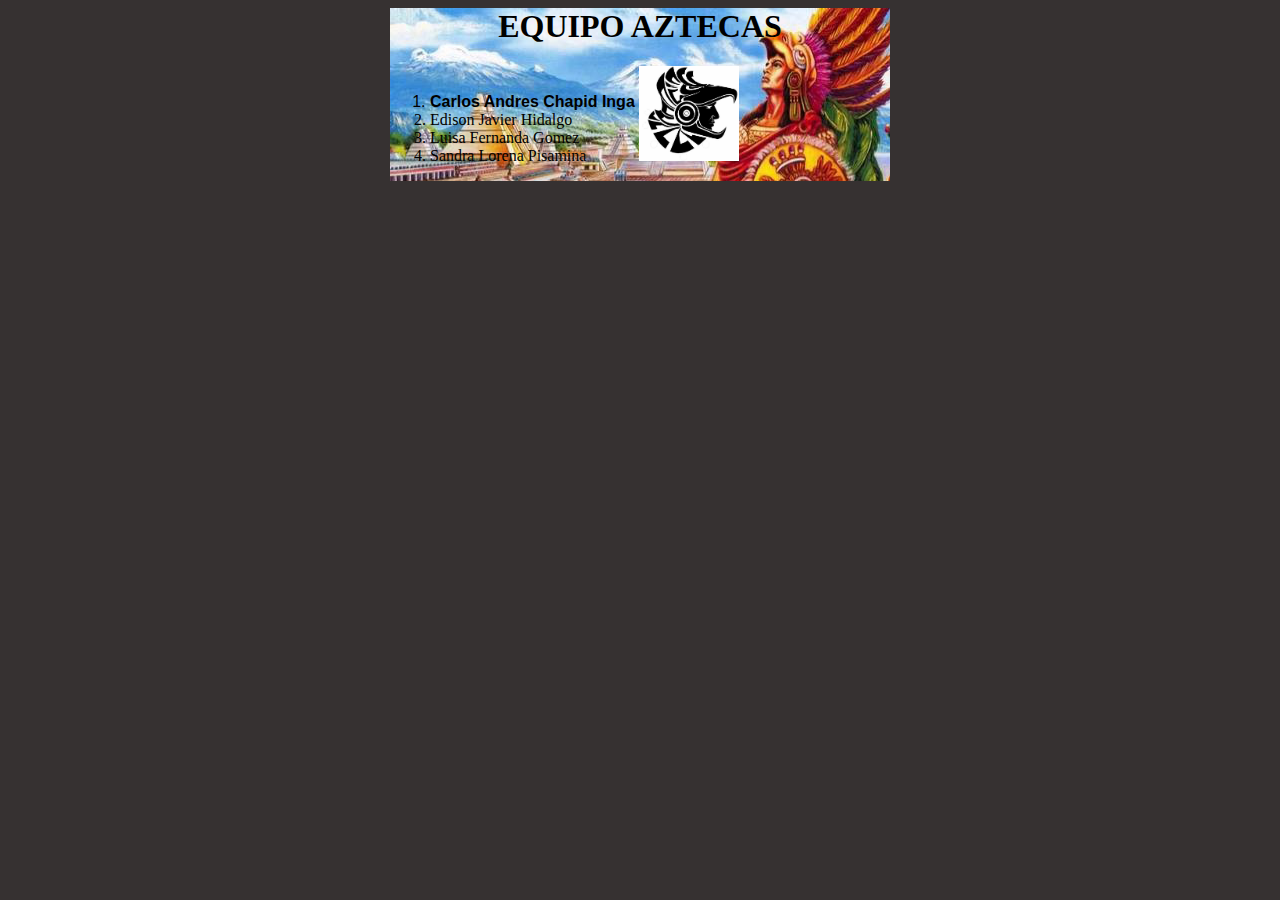
==== pagina/index.html @ e9a7d9ff "Creacion de la página" ====
<html>

<head>

    <title>Equipo - AZTECAS</title>
    <link rel="stylesheet" href="stilos.css">
</head>

<body>
    <div class="tarjeta">


        <div>
            <h1 class="equipo">EQUIPO AZTECAS</h1>
        </div>
        <div class="bloque">
            <ol>
                <li class="lider-n">
                    <b>Carlos Andres Chapid Inga</b>
                </li>
                <li>Edison Javier Hidalgo</li>
                <li>Luisa Fernanda Gomez</li>
                <li>Sandra Lorena Pisamina</li>
            </ol>
        </div>
        <div class="bloque">
            <img class="logo" src="logo.jpg" alt="">
        </div>

    </div>
</body>

</html>
---- pagina/stilos.css ----
.lider-n {
    font-family: 'Gill Sans', 'Gill Sans MT', Calibri, 'Trebuchet MS', sans-serif;
    font-style: initial;
}

.tarjeta {
    width: 500px;
    margin: auto;
    background-image: url(Imperio-Azteca.jpg);
    background-repeat: no-repeat;
}

.equipo {
    text-align: center
}

body {
    background-color: #363131;
}

.bloque {
    display: inline-block;
}

.logo {
    width: 100px;
}
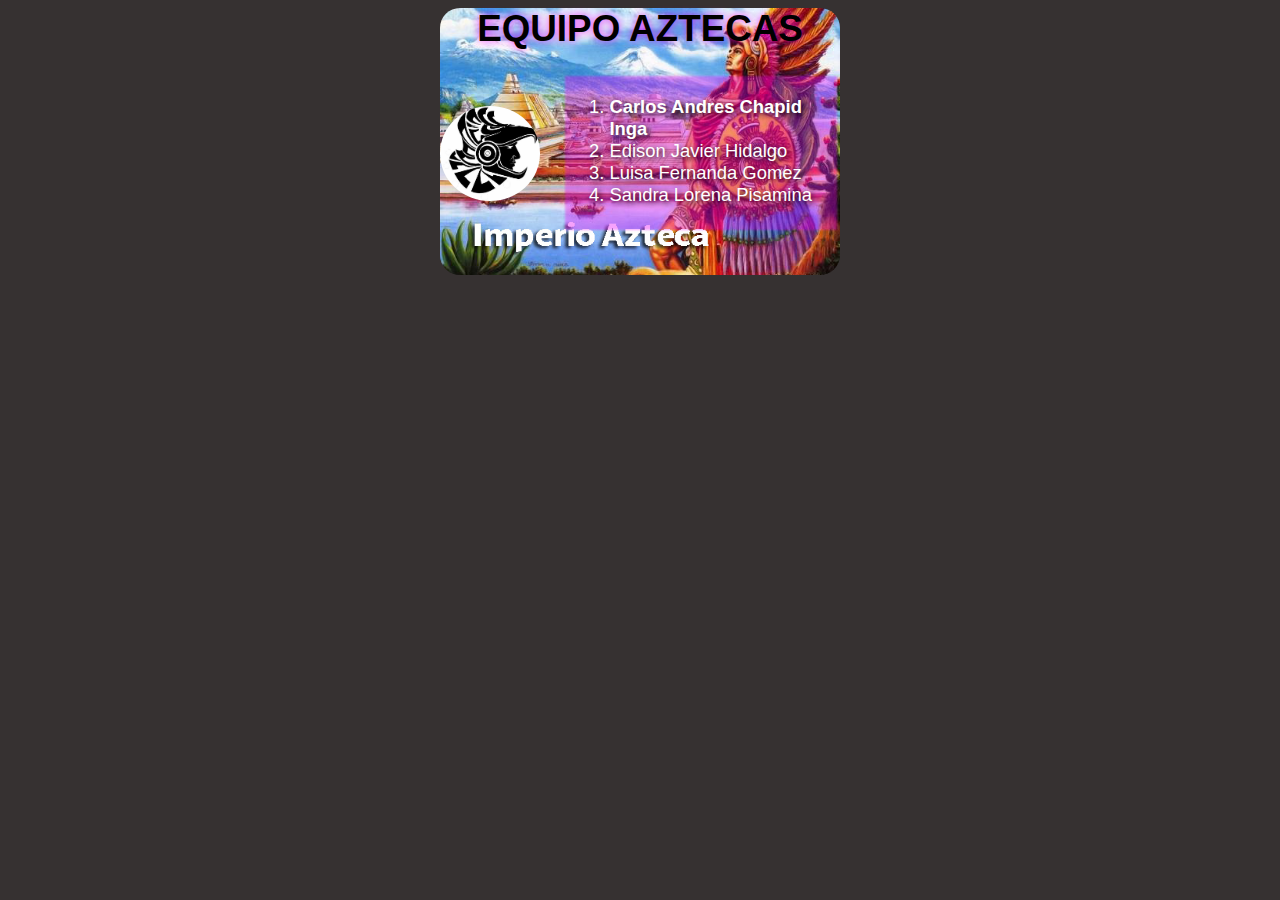
==== commit cea4ec49: "Modificación de los estilos de la tarjeta" ====
--- a/pagina/index.html
+++ b/pagina/index.html
@@ -8,12 +8,13 @@
 
 <body>
     <div class="tarjeta">
-
-
         <div>
             <h1 class="equipo">EQUIPO AZTECAS</h1>
         </div>
-        <div class="bloque">
+        <div class="bloque bq-2">
+            <img class="logo" src="logo.jpg" alt="">
+        </div>
+        <div class="bloque bq-1">
             <ol>
                 <li class="lider-n">
                     <b>Carlos Andres Chapid Inga</b>
@@ -23,9 +24,6 @@
                 <li>Sandra Lorena Pisamina</li>
             </ol>
         </div>
-        <div class="bloque">
-            <img class="logo" src="logo.jpg" alt="">
-        </div>
 
     </div>
 </body>
--- a/pagina/stilos.css
+++ b/pagina/stilos.css
@@ -1,27 +1,48 @@
-.lider-n {
-    font-family: 'Gill Sans', 'Gill Sans MT', Calibri, 'Trebuchet MS', sans-serif;
-    font-style: initial;
-}
-
 .tarjeta {
-    width: 500px;
+    width: 400;
+    height: 267;
+    /* width: 520px;
+    height: 348px; */
     margin: auto;
     background-image: url(Imperio-Azteca.jpg);
     background-repeat: no-repeat;
+    background-size: 100% 100%;
+    border-radius: 20px;
 }
 
 .equipo {
-    text-align: center
+    text-align: center;
+    font-size: 2.3em;
+    text-shadow: 0px 0px 8px#ea00fbcb;
 }
 
 body {
+    font-family: 'Gill Sans', 'Gill Sans MT', Calibri, 'Trebuchet MS', sans-serif;
     background-color: #363131;
+    text-shadow: 2px 2px 6px #000000;
 }
 
 .bloque {
     display: inline-block;
 }
 
+.bq-1 {
+    width: 65%;
+    margin: 5px;
+    background-color: #eb00fb5c;
+    box-shadow: 2px 2px 2px 6px #eb00fb5c;
+}
+
+.bq-2 {
+    width: 30%;
+}
+
 .logo {
     width: 100px;
+    border-radius: 50%;
+}
+
+li {
+    font-size: 1.15em;
+    color: #ffffff;
 }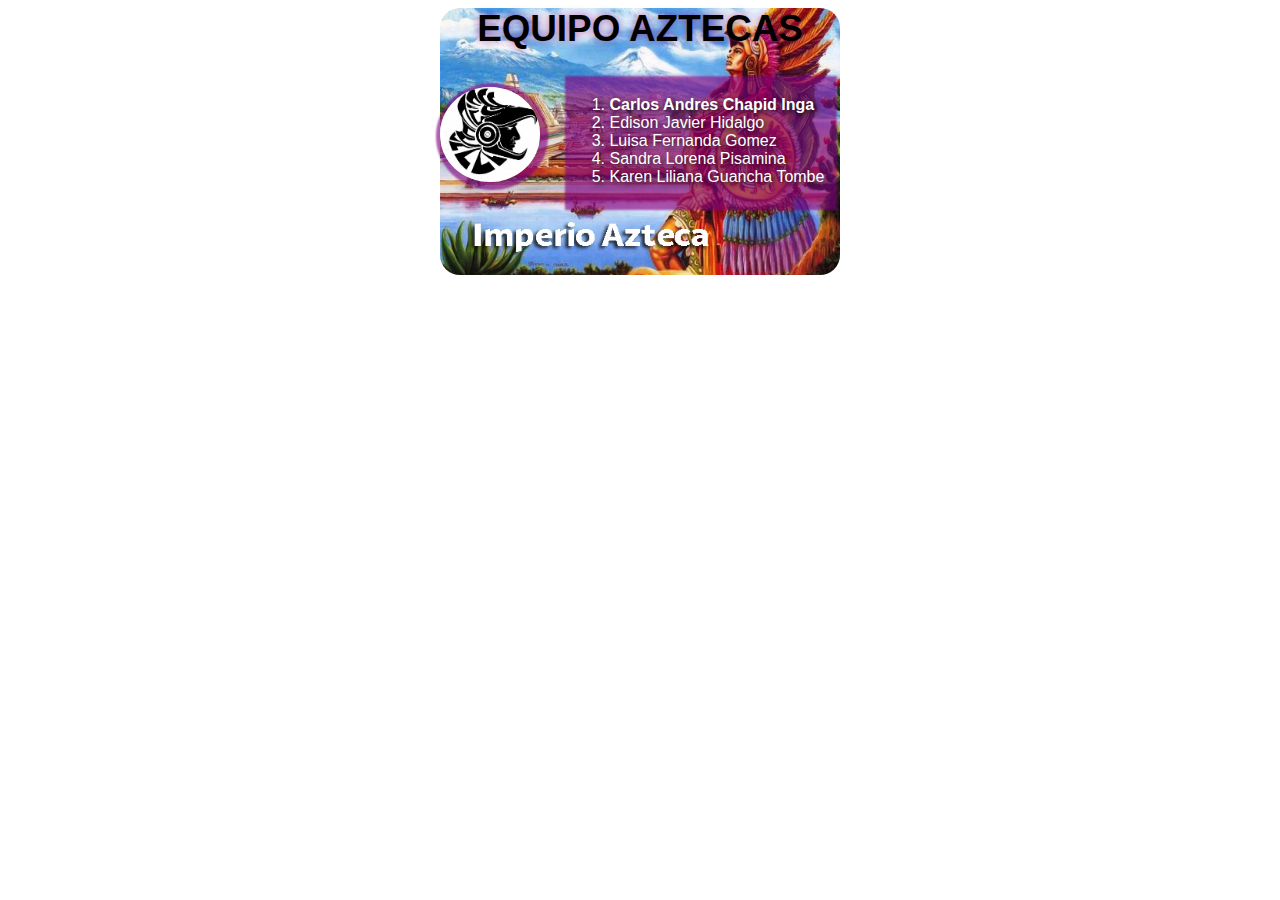
==== commit fc0e11ae: "Actualizacion Carlos" ====
--- a/pagina/index.html
+++ b/pagina/index.html
@@ -22,6 +22,8 @@
                 <li>Edison Javier Hidalgo</li>
                 <li>Luisa Fernanda Gomez</li>
                 <li>Sandra Lorena Pisamina</li>
+                <li>Karen Liliana Guancha Tombe</li>
+
             </ol>
         </div>
 
--- a/pagina/stilos.css
+++ b/pagina/stilos.css
@@ -1,6 +1,10 @@
+:root {
+    --color-purple: rgba(128, 0, 128, 0.63);
+}
+
 .tarjeta {
-    width: 400;
-    height: 267;
+    width: 400px;
+    height: 267px;
     /* width: 520px;
     height: 348px; */
     margin: auto;
@@ -13,12 +17,14 @@
 .equipo {
     text-align: center;
     font-size: 2.3em;
-    text-shadow: 0px 0px 8px#ea00fbcb;
+    text-shadow: 0px 0px 8px var(--color-purple);
 }
 
 body {
     font-family: 'Gill Sans', 'Gill Sans MT', Calibri, 'Trebuchet MS', sans-serif;
-    background-color: #363131;
+    /* background-color: #363131; */
+    background-color: transparent;
+    
     text-shadow: 2px 2px 6px #000000;
 }
 
@@ -29,8 +35,8 @@
 .bq-1 {
     width: 65%;
     margin: 5px;
-    background-color: #eb00fb5c;
-    box-shadow: 2px 2px 2px 6px #eb00fb5c;
+    background-color: var(--color-purple);
+    box-shadow: 2px 2px 2px 6px var(--color-purple);
 }
 
 .bq-2 {
@@ -40,9 +46,10 @@
 .logo {
     width: 100px;
     border-radius: 50%;
+    box-shadow: 2px 2px 2px 6px var(--color-purple);
 }
 
 li {
-    font-size: 1.15em;
+    font-size: 1rem;
     color: #ffffff;
 }